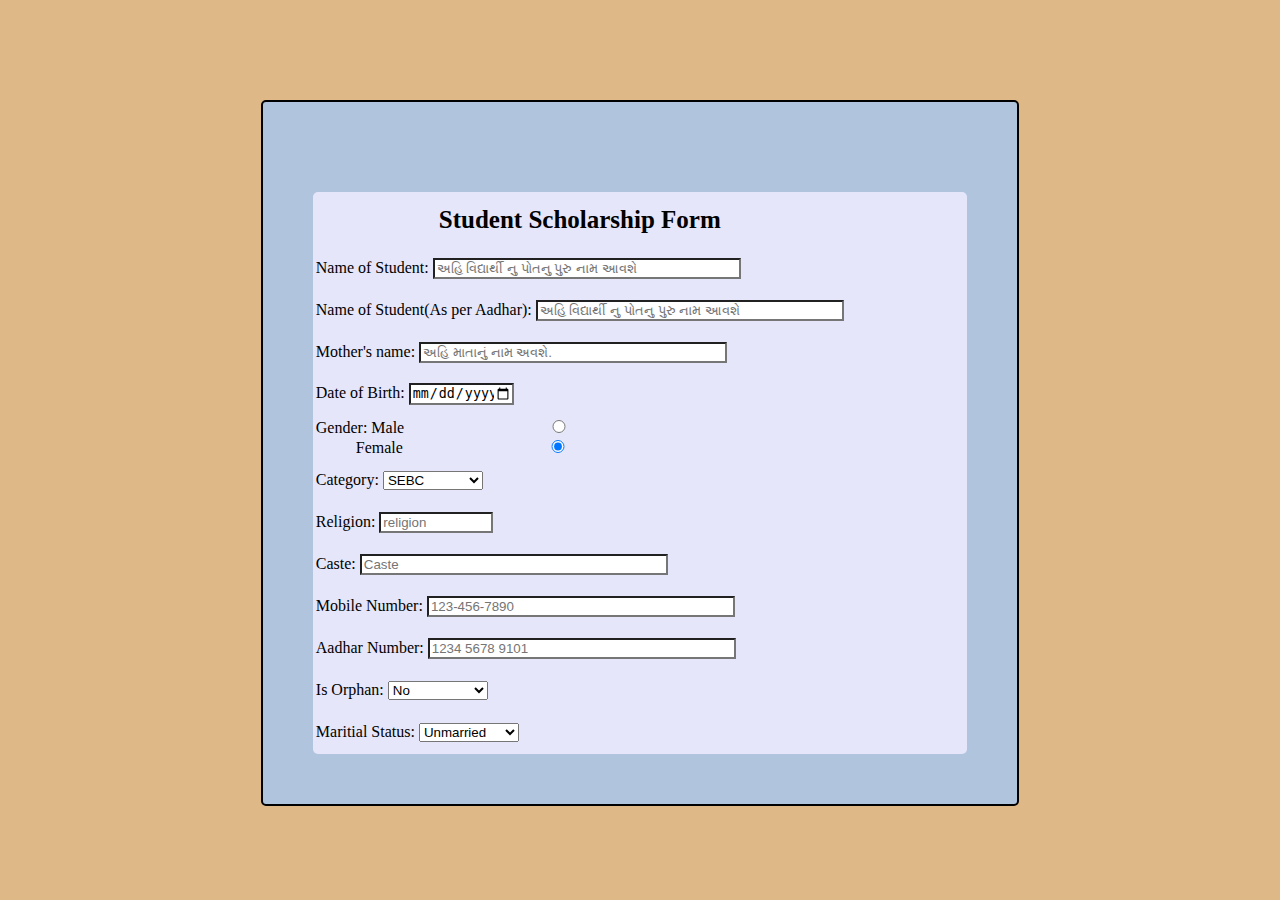
==== form.html @ 20a6fc45 "Add files via upload" ====
<!DOCTYPE html>
<html lang="en">
<head>
    <title>Forms</title>
    <link rel="stylesheet" href="styles.css">
</head>
<body>
    <form>
        <table>
            <tbody>
                <tr>
                    <th colspan="2">Student Scholarship Form</th>
                </tr>
                <tr>
                    <td colspan="2">
                        Name of Student:
                        <input type="text" placeholder="અહિ વિદ્યાર્થી નુ પોતનુ પુરુ નામ આવશે" required>
                    </td>
                </tr>
                <tr>
                    <td colspan="2">
                        Name of Student(As per Aadhar):
                        <input type="text" placeholder="અહિ વિદ્યાર્થી નુ પોતનુ પુરુ નામ આવશે" required>
                    </td>
                </tr>
                <tr>
                    <td colspan="2">
                        Mother's name:
                        <input type="text" placeholder="અહિ માતાનું નામ અવશે." required>
                    </td>
                </tr>
                <tr>
                    <td>
                        Date of Birth:
                        <input type="date" name="dob" id="dob" required>
                </tr>
                <tr>
                    <td id="gender">
                        Gender:
                        Male<input type="radio" name="gender"><br>
                        &nbsp&nbsp&nbsp&nbsp&nbsp&nbsp&nbsp&nbsp&nbsp&nbspFemale<input type="radio" name="gender" checked="checked">
                    </td>
                </tr>
                <tr>
                    <td>
                        Category:
                        <select name="Category" id="" required>
                            <option value="SEBC">SEBC</option>
                            <option value="SC">SC</option>
                            <option value="ST">ST</option>
                            <option value="EBC">EBC</option>
                        </select>
                    </td>
                </tr>
                <tr>
                    <td>
                        Religion:
                        <input id="side" type="text" placeholder="religion" required>
                    </td>
                </tr>
                <tr>
                    <td colspan="2">
                        Caste:
                        <input type="text" placeholder="Caste" required>
                    </td>
                </tr>
                <tr>
                    <td>
                        Mobile Number:
                        <input type="tel" placeholder="123-456-7890" required>
                    </td>
                </tr>
                <tr>
                    <td>
                        Aadhar Number:
                        <input type="text" placeholder="1234 5678 9101" required>
                    </td>
                </tr>
                <tr>
                    <td>
                        Is Orphan:
                        <select name="Orphan" id="" required>
                            <option value="Yes">Yes</option>
                            <option value="No" selected>No</option>
                        </select>
                    </td>
                </tr>
                <tr>
                    <td>
                        Maritial Status:
                        <select name="Status" id="">
                            <option value="Unmarried" selected>Unmarried</option>
                            <option value="Married">Married</option>
                        </select>
                    </td>
                </tr>

            </tbody>
        </table>
    </form>
</body>
</html>
---- styles.css ----
body{
    background-color: burlywood;
}

table{
    border: 2px solid black;
    display: block;
    margin-top: 100px;
    margin-left: auto;
    margin-right: auto;
    width: 60%;
    background-color: lightsteelblue;
    padding: 50px;
    border-radius: 5px;
}

th{
    height: 50px;
    font-size: 25px;
}

tr{
    height: 40px;
}

tbody{
    background-color: lavender;
    margin-top: 40px;
    display: block;
    width: auto;
    margin-right: auto;
    margin-left: auto;
    border-radius: 5px;
}

input{
    width: 300px;
    background-color: white;
    color: black;
}

#dob, select{
    width: 100px;
}

#side{
    width: 20%;
}
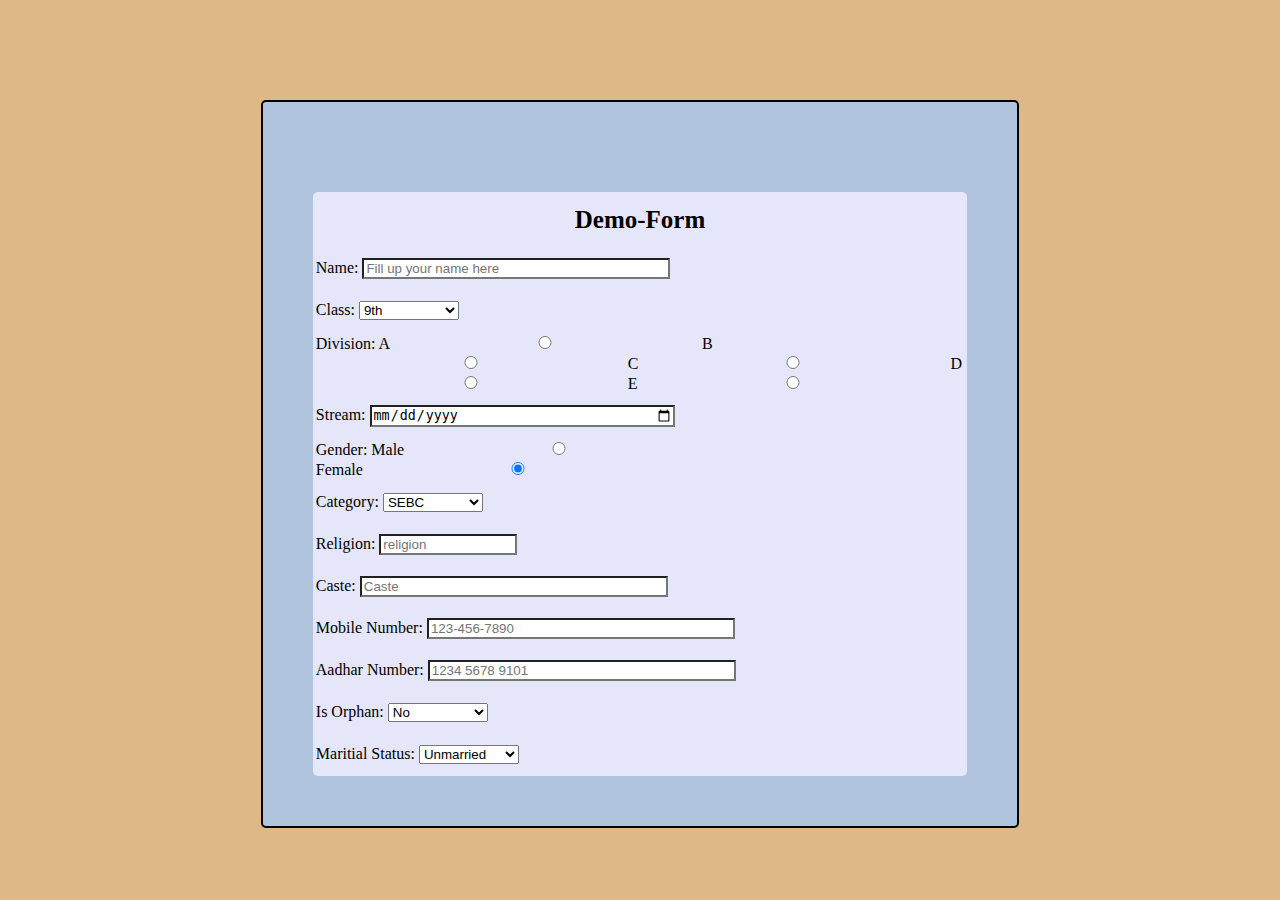
==== commit 559d6e07: "''" ====
--- a/form.html
+++ b/form.html
@@ -1,44 +1,55 @@
 <!DOCTYPE html>
 <html lang="en">
+
 <head>
-    <title>Forms</title>
+    <title>Demo-Form</title>
     <link rel="stylesheet" href="styles.css">
 </head>
+
 <body>
-    <form>
+    <form action="file.html" method="post">
         <table>
             <tbody>
                 <tr>
-                    <th colspan="2">Student Scholarship Form</th>
+                    <th colspan="2">Demo-Form</th>
                 </tr>
                 <tr>
                     <td colspan="2">
-                        Name of Student:
-                        <input type="text" placeholder="અહિ વિદ્યાર્થી નુ પોતનુ પુરુ નામ આવશે" required>
+                        Name:
+                        <input type="text" placeholder="Fill up your name here" required>
                     </td>
                 </tr>
                 <tr>
                     <td colspan="2">
-                        Name of Student(As per Aadhar):
-                        <input type="text" placeholder="અહિ વિદ્યાર્થી નુ પોતનુ પુરુ નામ આવશે" required>
+                        Class:
+                        <select name="class" required>
+                            <option value="9th">9th</option>
+                            <option value="10th">10th</option>
+                            <option value="11th">11th</option>
+                            <option value="12th">12th</option>
+                        </select>
                     </td>
                 </tr>
                 <tr>
                     <td colspan="2">
-                        Mother's name:
-                        <input type="text" placeholder="અહિ માતાનું નામ અવશે." required>
+                        Division:
+                        A<input type="radio" value="A">
+                        B<input type="radio" value="B">
+                        C<input type="radio" value="C">
+                        D<input type="radio" value="D">
+                        E<input type="radio" value="E>"
                     </td>
                 </tr>
                 <tr>
                     <td>
-                        Date of Birth:
-                        <input type="date" name="dob" id="dob" required>
+                        Stream:
+                        <input type="date" name="dob" id="Select Stream" required>
                 </tr>
                 <tr>
                     <td id="gender">
                         Gender:
                         Male<input type="radio" name="gender"><br>
-                        &nbsp&nbsp&nbsp&nbsp&nbsp&nbsp&nbsp&nbsp&nbsp&nbspFemale<input type="radio" name="gender" checked="checked">
+                        Female<input type="radio" name="gender" checked="checked">
                     </td>
                 </tr>
                 <tr>
@@ -99,4 +110,5 @@
         </table>
     </form>
 </body>
+
 </html>